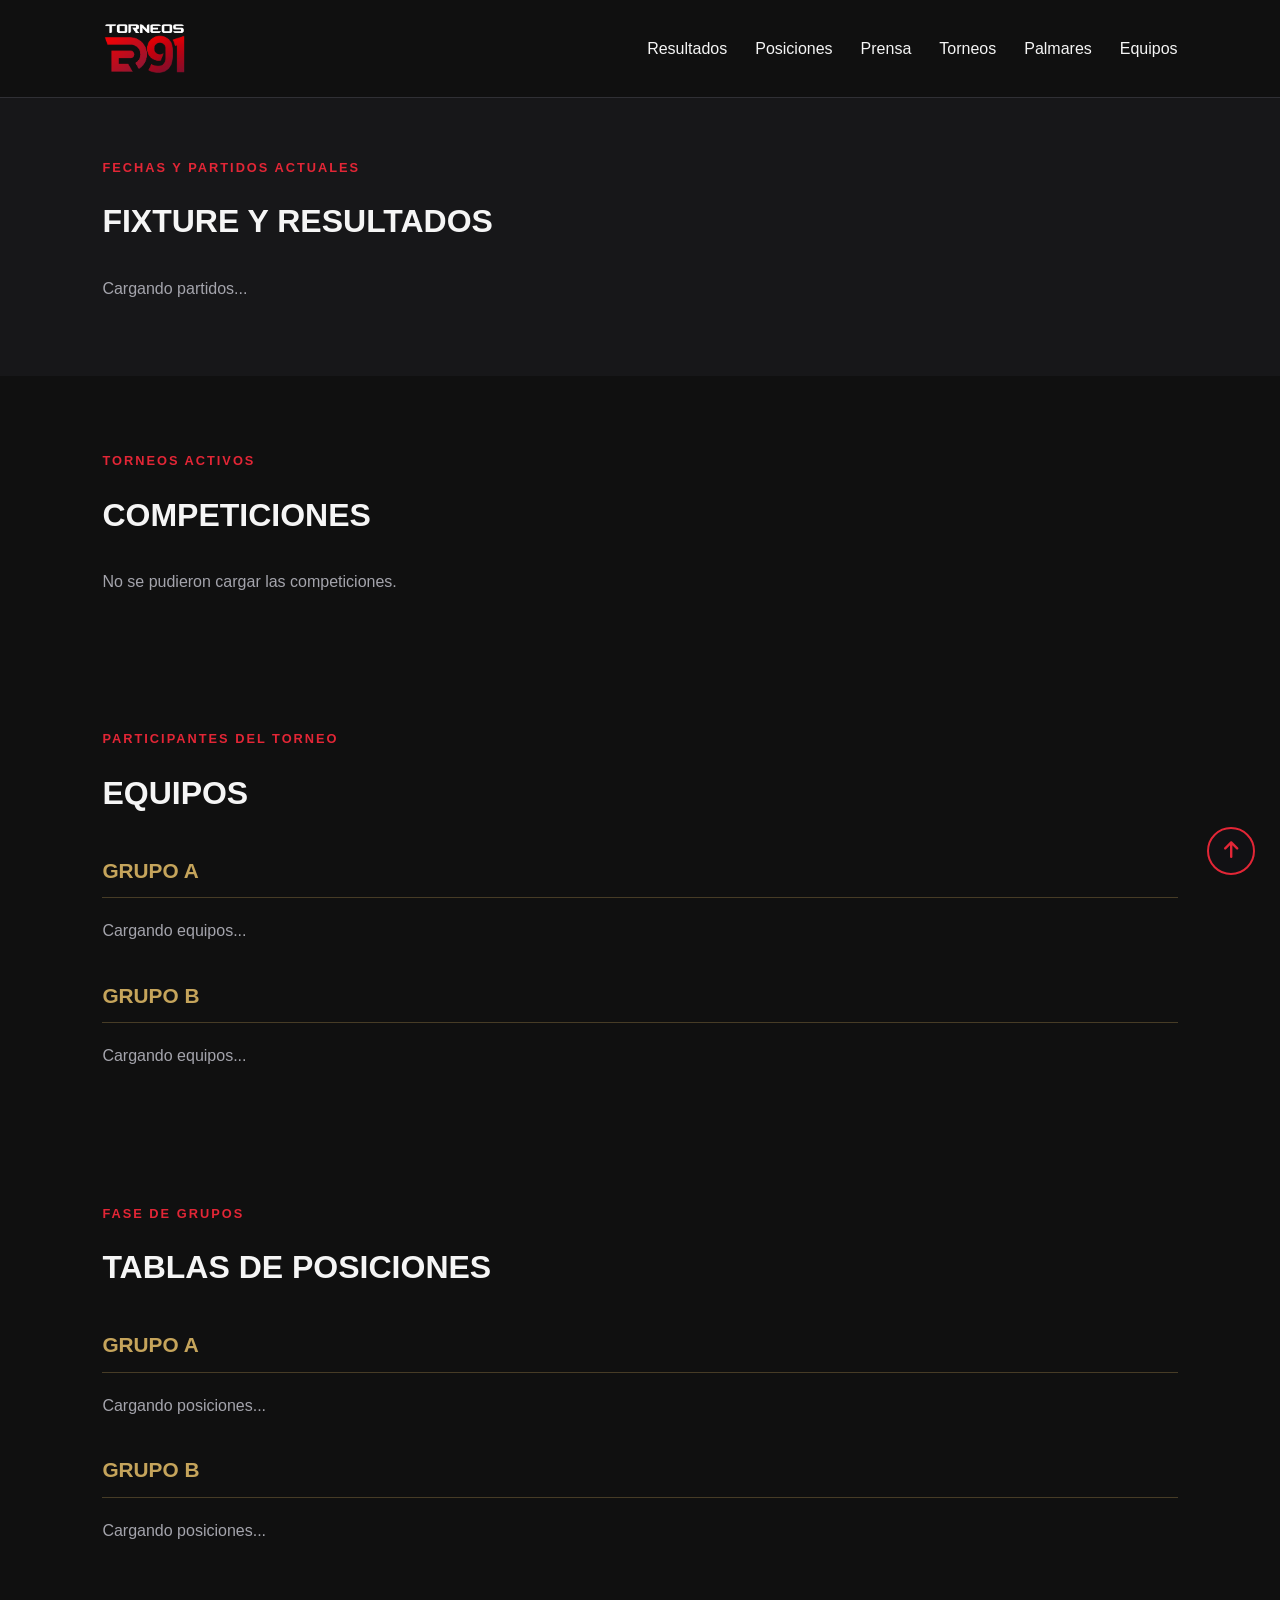
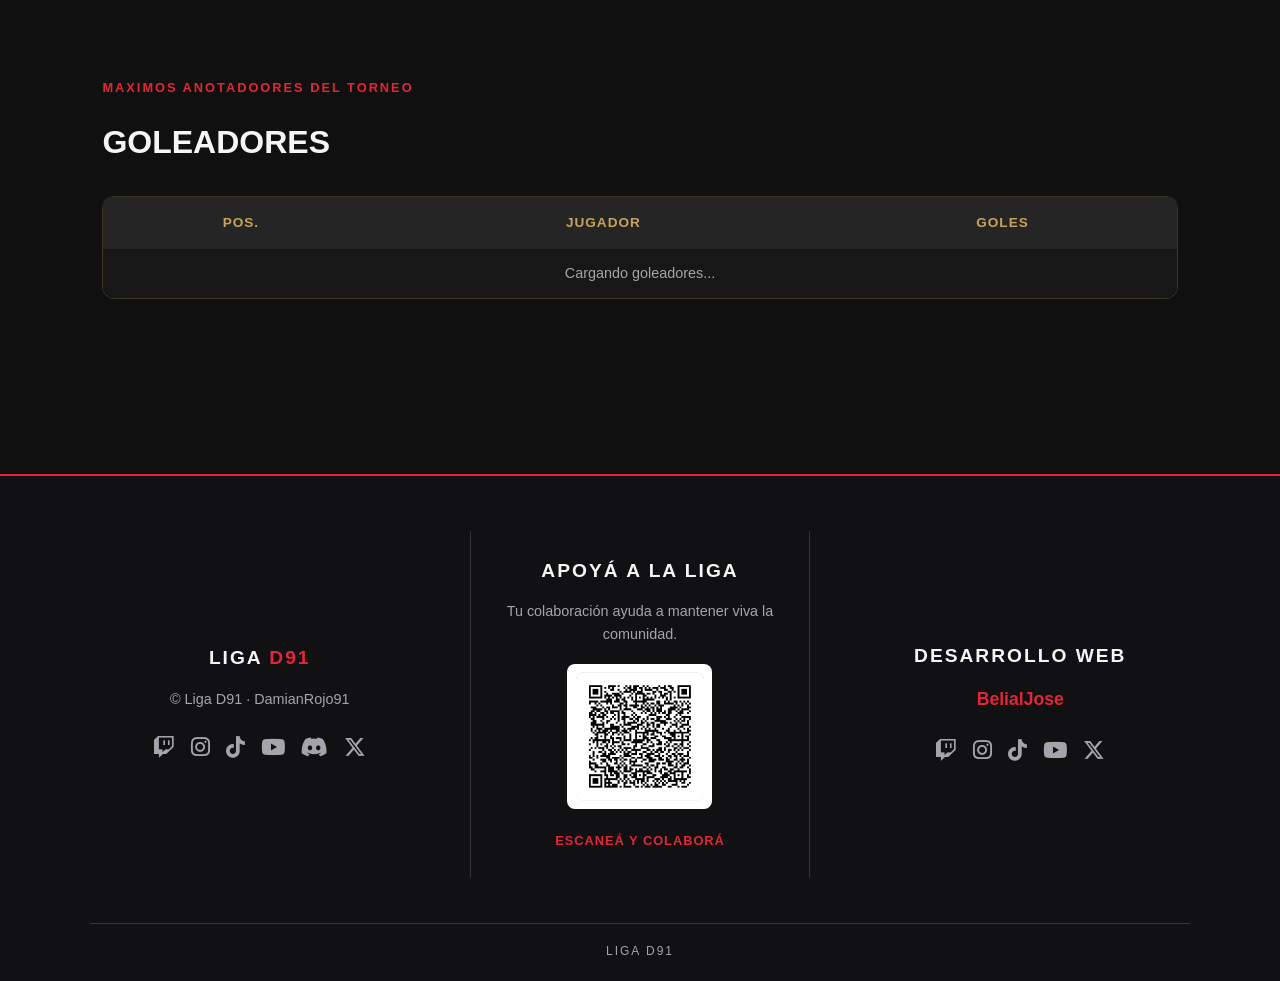
==== index.html @ 257506f8 "Primera version de Liga D91" ====
<!DOCTYPE html>
<html lang="es">
<head>
    <meta charset="UTF-8">
    <meta name="viewport" content="width=device-width, initial-scale=1.0">
    <meta name="description" content="Liga D91: torneos, resultados y estadísticas de fútbol virtual.">
    <title>Liga D91 | Fútbol virtual</title>
    <link rel="stylesheet" href="estilos.css">
    <link rel="stylesheet"
    href="https://cdnjs.cloudflare.com/ajax/libs/font-awesome/6.7.2/css/all.min.css">
    <script src="js/datos.js" defer></script>
    <script src="js/posiciones.js" defer></script>
    <script src="js/interfaz.js" defer></script>
</head>
<body>
    <header class="encabezado">
        <a class="logo" href="index.html">
        <img src="img/logo-d91.png" alt="Liga D91">
        </a>

        <nav class="navegacion">
            <a href="#resultados">Resultados</a>
            <a href="#posiciones">Posiciones</a>
            <a href="prensa.html">Prensa</a>
            <a href="#torneos">Torneos</a>
            <a href="palmares.html">Palmares</a>
            <a href="#participantes">Equipos</a>
            
        </nav>
    </header>

    <main>

        <section class="seccion resultados" id="resultados">
        <p class="etiqueta">FECHAS Y PARTIDOS ACTUALES</p>
        <h2>FIXTURE Y RESULTADOS</h2>

        <div id="listaPartidos">
        <p class="mensaje">Cargando partidos...</p>
        </div>
        </section>
        <section class="seccion" id="torneos">
            <p class="etiqueta">TORNEOS ACTIVOS</p>
            <h2>COMPETICIONES</h2>

            <div class="tarjetas" id="listaTorneos">
                <p class="mensaje">Cargando competiciones...</p>
            </div>
        </section>

        <section class="seccion participantes" id="participantes">
    <p class="etiqueta">PARTICIPANTES DEL TORNEO</p>
    <h2>EQUIPOS</h2>

    <div class="grupo">
        <h3>GRUPO A</h3>
        <div class="listaEquipos" id="grupoA">
            <p class="mensaje">Cargando equipos...</p>
        </div>
    </div>

    <div class="grupo">
        <h3>GRUPO B</h3>
        <div class="listaEquipos" id="grupoB">
            <p class="mensaje">Cargando equipos...</p>
        </div>
    </div>
</section>


<section class="seccion posiciones" id="posiciones">
    <p class="etiqueta">FASE DE GRUPOS</p>
    <h2>TABLAS DE POSICIONES</h2>

    <div class="grupo">
        <h3>GRUPO A</h3>
        <div class="tablaContenedor" id="tablaGrupoA">
            <p class="mensaje">Cargando posiciones...</p>
        </div>
    </div>

    <div class="grupo">
        <h3>GRUPO B</h3>
        <div class="tablaContenedor" id="tablaGrupoB">
            <p class="mensaje">Cargando posiciones...</p>
        </div>
    </div>
</section>

<section class="seccion goleadores" id="goleadores">
    <p class="etiqueta">MAXIMOS ANOTADOORES DEL TORNEO</p>
    <h2>GOLEADORES</h2>

    <div class="tablaScroll">
        <table class="tablaGoleadores">
            <thead>
                <tr>
                    <th>POS.</th>
                    <th>JUGADOR</th>
                    <th>GOLES</th>
                </tr>
            </thead>

            <tbody id="listaGoleadores">
                <tr>
                    <td colspan="3" class="mensaje">
                        Cargando goleadores...
                    </td>
                </tr>
            </tbody>
        </table>
    </div>
</section>

    </main>

<a href="#" class="volverArriba" aria-label="Volver al inicio">
    <i class="fa-solid fa-arrow-up"></i>
</a> 
<footer class="piePagina">
    <div class="contenidoPie">

        <!-- LIGA D91 -->
        <div class="columnaPie">
            <h3>LIGA <span>D91</span></h3>
            <p>© Liga D91 · DamianRojo91</p>

            <div class="redesPie">
                <a href="https://www.twitch.tv/damianrojo91" target="_blank" rel="noopener noreferrer" aria-label="Twitch">
                    <i class="fa-brands fa-twitch"></i>
                </a>
                <a href="https://www.instagram.com/damianrojo91_/" target="_blank" rel="noopener noreferrer" aria-label="Instagram">
                    <i class="fa-brands fa-instagram"></i>
                </a>
                <a href="https://www.tiktok.com/@damianrojo91" target="_blank" rel="noopener noreferrer" aria-label="TikTok">
                    <i class="fa-brands fa-tiktok"></i>
                </a>
                <a href="https://www.youtube.com/@damianrojo91" target="_blank" rel="noopener noreferrer" aria-label="YouTube">
                    <i class="fa-brands fa-youtube"></i>
                </a>
                <a href="https://discord.com/invite/DBqyMru6EB" target="_blank" rel="noopener noreferrer" aria-label="Discord">
                    <i class="fa-brands fa-discord"></i>
                </a>
                <a href="https://x.com/Damianrojo91_" target="_blank" rel="noopener noreferrer" aria-label="X">
                    <i class="fa-brands fa-x-twitter"></i>
                </a>
            </div>
        </div>

        <!-- APOYO -->
        <div class="columnaPie apoyoPie">
            <h3>APOYÁ A LA LIGA</h3>
            <p>Tu colaboración ayuda a mantener viva la comunidad.</p>

            <a href="img/qr.png" target="_blank" rel="noopener noreferrer">
                <img src="img/qr.png" alt="QR para colaborar con Liga D91">
            </a>

            <span>ESCANEÁ Y COLABORÁ</span>
        </div>

        <!-- DESARROLLO -->
        <div class="columnaPie">
            <h3>DESARROLLO WEB</h3>
            <p class="creditoPie">BelialJose</p>

            <div class="redesPie">
                <a href="https://www.twitch.tv/belialjose_" target="_blank" rel="noopener noreferrer" aria-label="Twitch">
                    <i class="fa-brands fa-twitch"></i>
                </a>
                <a href="https://www.instagram.com/belialjose_/" target="_blank" rel="noopener noreferrer" aria-label="Instagram">
                    <i class="fa-brands fa-instagram"></i>
                </a>
                <a href="https://www.tiktok.com/@belialjose_" target="_blank" rel="noopener noreferrer" aria-label="TikTok">
                    <i class="fa-brands fa-tiktok"></i>
                </a>
                <a href="https://www.youtube.com/@belialjose_" target="_blank" rel="noopener noreferrer" aria-label="YouTube">
                    <i class="fa-brands fa-youtube"></i>
                </a>
                <a href="https://x.com/belialjose_" target="_blank" rel="noopener noreferrer" aria-label="X">
                    <i class="fa-brands fa-x-twitter"></i>
                </a>
            </div>
        </div>

    </div>

    <div class="pieInferior">
        <p>LIGA D91</p>
    </div>
</footer>
</body>
</html>
---- estilos.css ----
:root {
    --fondo: #101010;
    --panel: #1b1b1e;
    --verde: #e32636;
    --blanco: #f5f5f5;
    --gris: #a4a4ac;
}


* {
    box-sizing: border-box;
    margin: 0;
    padding: 0;
}

html {
    scroll-behavior: smooth;
}

body {
    background: var(--fondo);
    color: var(--blanco);
    font-family: Arial, Helvetica, sans-serif;
    line-height: 1.6;
}

.encabezado {
    display: flex;
    justify-content: space-between;
    align-items: center;
    padding: 22px 8%;
    border-bottom: 1px solid #303035;
}

.logo img {
    display: block;
    width: 90px;
    height: auto;
    object-fit: contain;
}
.logo {
    color: var(--blanco);
    font-size: 1.6rem;
    font-weight: 900;
    text-decoration: none;
}

.logo span {
    color: var(--verde);
}

.navegacion {
    display: flex;
    gap: 28px;
}

.navegacion a {
    color: var(--blanco);
    text-decoration: none;
    transition: color 0.2s;
}

.navegacion a:hover {
    color: var(--verde);
}

.portada {
    min-height: 70vh;
    padding: 110px 8%;
    display: flex;
    flex-direction: column;
    align-items: flex-start;
    justify-content: center;
    background:
        radial-gradient(ellipse at 85% 40%,
        #40171d 0%, transparent 45%);
}

.etiqueta {
    color: var(--verde);
    font-size: 0.8rem;
    font-weight: bold;
    letter-spacing: 2px;
    margin-bottom: 18px;
}

h1 {
    font-size: clamp(2.5rem, 6vw, 5.5rem);
    line-height: 1.05;
    font-weight: 900;
}

h1 span {
    color: var(--verde);
}

.descripcion {
    color: var(--gris);
    max-width: 520px;
    margin: 24px 0;
}

.boton {
    display: inline-block;
    padding: 13px 24px;
    background: var(--verde);
    color: var(--fondo);
    font-weight: 900;
    text-decoration: none;
    border-radius: 4px;
    transition: transform 0.2s, background 0.2s;
}

.boton:hover {
    background: #ff5966;
    transform: translateY(-2px);
}

.seccion {
    padding: 75px 8%;
}

.seccion h2 {
    font-size: 2rem;
    margin-bottom: 28px;
}

.tarjetas {
    display: grid;
    grid-template-columns: repeat(auto-fit, minmax(220px, 1fr));
    gap: 20px;
}

.tarjeta {
    background: var(--panel);
    border: 1px solid #34343a;
    border-radius: 8px;
    padding: 25px;
}

.tarjeta h3 {
    margin-bottom: 10px;
}

.tarjeta p,
.mensaje {
    color: var(--gris);
}

.resultados {
    background: #171719;
}

footer {
    padding: 25px 8%;
    border-top: 1px solid #303630;
    color: var(--gris);
    text-align: center;
}

@media (max-width: 600px) {
    .encabezado {
        align-items: flex-start;
        flex-direction: column;
        gap: 15px;
    }

    .navegacion {
        gap: 18px;
        flex-wrap: wrap;
    }

    .portada {
        min-height: 60vh;
        padding-top: 75px;
        padding-bottom: 75px;
    }

    .seccion {
        padding: 55px 6%;
    }
}


/* =========================
   PRENSA LIGA D91
========================= */

.portadaPrensa {
    min-height: 45vh;
    background:
        radial-gradient(
            ellipse at 85% 40%,
            #40171d 0%,
            transparent 55%
        );
}

/* GALERÍA DE PUBLICACIONES */

.listaNoticias {
    display: grid;
    grid-template-columns: repeat(auto-fit, minmax(220px, 260px));
    justify-content: center;
    gap: 24px;
    max-width: 1200px;
    margin: 0 auto;
}

.articuloPrensa {
    background: var(--panel);
    border: 1px solid #34343a;
    border-radius: 10px;
    overflow: hidden;
    transition: transform 0.25s, border-color 0.25s;
}

.articuloPrensa:hover {
    transform: translateY(-4px);
    border-color: var(--verde);
}

.enlacePortada {
    display: block;
    height: 100%;
    color: inherit;
    text-decoration: none;
}

.portadaNoticia {
    display: block;
    width: 100%;
    aspect-ratio: 2 / 3;
    object-fit: contain;
    background: #202024;
}

.cuerpoNoticia {
    padding: 16px;
}

.fechaNoticia {
    color: var(--verde);
    font-size: 0.8rem;
    font-weight: bold;
    letter-spacing: 1px;
}

.articuloPrensa h2 {
    margin: 10px 0 0;
    font-size: 1.15rem;
    line-height: 1.3;
}

.enlaceNoticia {
    display: inline-block;
    margin-top: 20px;
    color: var(--verde);
    font-weight: bold;
    text-decoration: none;
}

.enlaceNoticia:hover {
    color: #ff5966;
}

/* ARTÍCULO INDIVIDUAL */

.notaCompleta {
    max-width: 1000px;
    margin: 0 auto;
}

.notaEditorial {
    max-width: 1000px;
    margin: 0 auto;
}

.notaEditorial h1 {
    margin: 18px 0;
    font-size: clamp(2rem, 5vw, 3.8rem);
    overflow-wrap: anywhere;
}

.autorNoticia {
    color: var(--gris);
    font-size: 0.9rem;
    margin-bottom: 16px;
}

.portadaArticulo {
    display: block;
    width: 100%;
    max-width: 700px;
    height: auto;
    object-fit: contain;
    margin: 28px auto;
    border-radius: 8px;
}

.textoArticulo {
    margin-top: 28px;
    font-size: 1.08rem;
    line-height: 1.9;
    white-space: pre-wrap;
    overflow-wrap: anywhere;
}


/* ADAPTACIÓN A CELULARES */

@media (max-width: 600px) {
    .listaNoticias {
        grid-template-columns: minmax(0, 280px);
    }

    .cuerpoNoticia {
        padding: 18px;
    }
}

/* PARTICIPANTES */

.participantes {
    padding-top: 60px;
}

.grupo {
    margin-top: 35px;
}

.grupo h3 {
    color: #c5a45b;
    font-size: 1.3rem;
    margin-bottom: 20px;
    border-bottom: 1px solid rgba(197, 164, 91, 0.3);
    padding-bottom: 10px;
}

.listaEquipos {
    display: grid;
    grid-template-columns: repeat(auto-fit, minmax(150px, 1fr));
    gap: 20px;
}

.tarjetaEquipo {
    background: #171717;
    border: 1px solid rgba(197, 164, 91, 0.2);
    border-radius: 12px;
    padding: 20px 12px;
    display: flex;
    flex-direction: column;
    align-items: center;
    text-align: center;
    transition: transform 0.3s ease, border-color 0.3s ease;
}

.tarjetaEquipo:hover {
    transform: translateY(-5px);
    border-color: #c5a45b;
}

.tarjetaEquipo img {
    width: 100%;
    max-width: 100px;
    height: 100px;
    object-fit: contain;
    margin-bottom: 12px;
}

.tarjetaEquipo h4 {
    color: #ffffff;
    font-size: 1rem;
    margin: 5px 0;
}

.tarjetaEquipo p {
    color: #aaaaaa;
    font-size: 0.85rem;
    margin: 5px 0 0;
}

/* TABLAS DE POSICIONES */

.posiciones {
    padding-top: 60px;
}

.tablaScroll {
    width: 100%;
    overflow-x: auto;
    border-radius: 12px;
    border: 1px solid rgba(197, 164, 91, 0.25);
}

.tablaPosiciones {
    width: 100%;
    min-width: 750px;
    border-collapse: collapse;
    background: #171717;
    color: #ffffff;
    text-align: center;
}

.tablaPosiciones th {
    background: #252525;
    color: #c5a45b;
    padding: 15px 12px;
    font-size: 0.85rem;
    letter-spacing: 1px;
}

.tablaPosiciones td {
    padding: 13px 12px;
    border-bottom: 1px solid rgba(255, 255, 255, 0.07);
    font-size: 0.9rem;
}

.tablaPosiciones td:nth-child(2) {
    text-align: left;
    font-weight: bold;
}

.tablaPosiciones tbody tr:hover {
    background: rgba(197, 164, 91, 0.08);
}

.tablaPosiciones tbody tr:last-child td {
    border-bottom: none;
}
.equipoTabla {
    display: flex;
    align-items: center;
    gap: 10px;
    text-align: left;
}

.equipoTabla img {
    width: 28px;
    height: 28px;
    object-fit: contain;
    flex-shrink: 0;
}

/* FIXTURE Y RESULTADOS */

.resultados {
    padding-top: 60px;
}

#listaPartidos {
    display: grid;
    grid-template-columns: repeat(3, minmax(0, 1fr));
    gap: 20px;
    align-items: start;
}

.jornada {
    margin-top: 25px;
    background: #171717;
    border: 1px solid rgba(197, 164, 91, 0.2);
    border-radius: 12px;
    padding: 16px;
    min-width: 0;
}

.jornada h3 {
    color: #c5a45b;
    font-size: 1.1rem;
    margin: 0 0 15px;
    padding-bottom: 10px;
    border-bottom: 1px solid rgba(197, 164, 91, 0.3);
}

.partido {
    display: grid;
    grid-template-columns: 1fr auto 1fr;
    align-items: center;
    gap: 8px;

    background: #222222;
    border: 1px solid rgba(255, 255, 255, 0.06);
    border-radius: 9px;
    padding: 14px 10px;
    transition: border-color 0.3s ease;
}

.partido:hover {
    border-color: rgba(197, 164, 91, 0.6);
}

.equipoPartido {
    display: flex;
    align-items: center;
    gap: 7px;
    color: #ffffff;
    font-size: 0.82rem;
    font-weight: bold;
    min-width: 0;
}

.equipoPartido:first-child {
    justify-content: flex-end;
    text-align: right;
}

.equipoPartido img {
    width: 30px;
    height: 30px;
    object-fit: contain;
    flex-shrink: 0;
}

.equipoPartido span {
    overflow-wrap: anywhere;
}

.marcador {
    color: #c5a45b;
    font-size: 1.1rem;
    font-weight: bold;
    text-align: center;
    white-space: nowrap;
}

.estadoPartido {
    grid-column: 1 / -1;
    color: #999999;
    font-size: 0.65rem;
    letter-spacing: 1px;
    text-align: center;
    margin: 5px 0 0;
}

/* TABLET */

@media (max-width: 900px) {
    #listaPartidos {
        grid-template-columns: repeat(2, minmax(0, 1fr));
    }
}

/* ADAPTACIÓN PARA CELULARES */


@media (max-width: 600px) {
    #listaPartidos {
        grid-template-columns: 1fr;
    }
}
.jornada.enCurso {
    border: 1px solid #c5a45b;
    box-shadow: 0 0 12px rgba(197, 164, 91, 0.15);
    background: #1d1b16;
}

.etiquetaEnCurso {
    display: inline-block;
    margin-left: 8px;
    padding: 4px 7px;
    background: rgba(46, 204, 113, 0.15);
    color: #2ecc71;
    border: 1px solid rgba(46, 204, 113, 0.35);
    border-radius: 4px;
    font-size: 0.6rem;
    letter-spacing: 1px;
    vertical-align: middle;
}
/* ESTADOS DE LOS PARTIDOS */

.estadoPartido {
    display: inline-block;
    width: fit-content;
    justify-self: center;
    padding: 4px 9px;
    border-radius: 5px;
    font-size: 0.62rem;
    font-weight: bold;
    letter-spacing: 1px;
}

.partidoFinalizado {
    color: #2ecc71;
    background: rgba(46, 204, 113, 0.12);
    border: 1px solid rgba(46, 204, 113, 0.3);
}

.partidoPendiente {
    color: #aaaaaa;
    background: rgba(170, 170, 170, 0.08);
    border: 1px solid rgba(170, 170, 170, 0.2);
}

/* TABLA DE GOLEADORES */

.goleadores {
    padding-top: 60px;
}

.tablaGoleadores {
    width: 100%;
    min-width: 500px;
    border-collapse: collapse;
    background: #171717;
    color: #fff;
    text-align: center;
}

.tablaGoleadores th {
    background: #252525;
    color: #c5a45b;
    padding: 15px 12px;
    font-size: .85rem;
    letter-spacing: 1px;
}

.tablaGoleadores td {
    padding: 13px 12px;
    border-bottom: 1px solid rgba(255,255,255,.07);
    font-size: .9rem;
}

.tablaGoleadores td:nth-child(2) {
    text-align: left;
}

.tablaGoleadores tbody tr:hover {
    background: rgba(197,164,91,.08);
}

.tablaGoleadores tbody tr:last-child td {
    border-bottom: none;
}

.tablaGoleadores .equipoTabla {
    display: flex;
    align-items: center;
    gap: 10px;
    text-align: left;
}

.tablaGoleadores .equipoTabla img {
    width: 28px;
    height: 28px;
    object-fit: contain;
    flex-shrink: 0;
}

.tablaGoleadores .equipoTabla small {
    display: block;
    color: #aaa;
    font-size: .75rem;
    margin-top: 3px;
}

.tablaGoleadores td:last-child strong {
    color: #c5a45b;
    font-size: 1.1rem;
}

/* =========================
   FOOTER LIGA D91
========================= */

.piePagina {
    margin-top: 100px;
    padding: 55px 7% 20px;
    background: #111114;
    border-top: 2px solid var(--verde);
}

.contenidoPie {
    max-width: 1300px;
    margin: 0 auto;
    display: grid;
    grid-template-columns: 1fr 1fr 1fr;
    gap: 40px;
    align-items: center;
}

.columnaPie {
    text-align: center;
}

.columnaPie h3 {
    color: var(--blanco);
    font-size: 1.2rem;
    letter-spacing: 2px;
    margin-bottom: 14px;
}

.columnaPie h3 span {
    color: var(--verde);
}

.columnaPie p {
    color: var(--gris);
    font-size: 0.9rem;
    line-height: 1.6;
}

.creditoPie {
    color: var(--verde) !important;
    font-weight: bold;
    font-size: 1.1rem !important;
}

.redesPie {
    display: flex;
    justify-content: center;
    flex-wrap: wrap;
    gap: 16px;
    margin-top: 20px;
}

.redesPie a {
    color: var(--gris);
    font-size: 1.35rem;
    transition: color 0.25s, transform 0.25s;
}

.redesPie a:hover {
    color: var(--verde);
    transform: translateY(-4px);
}

.apoyoPie {
    padding: 25px 15px;
    border-left: 1px solid #34343a;
    border-right: 1px solid #34343a;
}

.apoyoPie img {
    display: block;
    width: 145px;
    height: 145px;
    object-fit: contain;
    margin: 18px auto;
    padding: 8px;
    background: white;
    border-radius: 8px;
}

.apoyoPie span {
    color: var(--verde);
    font-size: 0.8rem;
    font-weight: bold;
    letter-spacing: 1px;
}

.pieInferior {
    max-width: 1300px;
    margin: 45px auto 0;
    padding-top: 18px;
    border-top: 1px solid #34343a;
    text-align: center;
}

.pieInferior p {
    color: var(--gris);
    font-size: 0.75rem;
    letter-spacing: 2px;
}

/* RESPONSIVE */

@media (max-width: 750px) {
    .contenidoPie {
        grid-template-columns: 1fr;
        gap: 35px;
    }

    .apoyoPie {
        border-left: none;
        border-right: none;
        border-top: 1px solid #34343a;
        border-bottom: 1px solid #34343a;
        padding: 30px 10px;
    }

    .piePagina {
        padding: 45px 20px 20px;
    }
}
/* BOTON VOLVER ARRIBA */

.volverArriba {
    position: fixed;
    right: 25px;
    bottom: 25px;
    width: 48px;
    height: 48px;
    display: flex;
    justify-content: center;
    align-items: center;

    background: #111114;
    color: var(--verde);
    border: 2px solid var(--verde);
    border-radius: 50%;

    font-size: 1.2rem;
    text-decoration: none;
    z-index: 1000;

    transition: transform 0.3s, background 0.3s, color 0.3s;
}

.volverArriba:hover {
    background: var(--verde);
    color: #111114;
    transform: translateY(-5px);
}

html {
    scroll-behavior: smooth;
}

@media (max-width: 600px) {
    .volverArriba {
        right: 15px;
        bottom: 15px;
        width: 42px;
        height: 42px;
    }
}


/* =========================
   PALMARES LIGA D91
========================= */

.paginaPalmares {
    max-width: 1300px;
    margin: 0 auto;
    padding: 60px 7% 30px;
}

.encabezadoPalmares {
    text-align: center;
    margin-bottom: 75px;
}

.encabezadoPalmares h1 {
    color: var(--blanco);
    font-size: clamp(2rem, 5vw, 3.5rem);
    letter-spacing: 3px;
    margin: 12px 0;
}

.encabezadoPalmares h1 span {
    color: var(--verde);
}

.encabezadoPalmares > p:last-child {
    color: var(--gris);
}

.seccionPalmares {
    margin-bottom: 75px;
}

.tituloPalmares {
    display: flex;
    align-items: center;
    justify-content: center;
    gap: 15px;
    margin-bottom: 30px;
}

.tituloPalmares i {
    color: var(--verde);
    font-size: 1.8rem;
}

.tituloPalmares h2 {
    color: var(--blanco);
    font-size: 1.8rem;
    letter-spacing: 3px;
    margin: 0;
}

.tarjetasPalmares {
    display: grid;
    grid-template-columns: repeat(auto-fit, minmax(220px, 1fr));
    gap: 22px;
}

.tarjetaCampeon {
    position: relative;
    overflow: hidden;
    min-height: 220px;
    padding: 25px 18px;
    display: flex;
    flex-direction: column;
    align-items: center;
    justify-content: center;
    text-align: center;

    background: #151519;
    border: 1px solid #34343a;
    border-top: 3px solid var(--verde);
    border-radius: 10px;

    transition: transform 0.3s, border-color 0.3s;
}

.tarjetaCampeon:hover {
    transform: translateY(-6px);
    border-color: var(--verde);
}

.edicionCampeon {
    color: var(--gris);
    font-size: 0.75rem;
    font-weight: bold;
    letter-spacing: 1.5px;
    margin-bottom: 18px;
}

.trofeoCampeon {
    color: var(--verde);
    font-size: 2.2rem;
    margin-bottom: 12px;
}

.tarjetaCampeon p {
    color: var(--gris);
    font-size: 0.7rem;
    letter-spacing: 2px;
    margin: 0 0 7px;
}

.tarjetaCampeon h3 {
    color: var(--blanco);
    font-size: 1.5rem;
    letter-spacing: 1px;
    margin: 0;
}

.tarjetaCopa {
    border-top-color: #c69b43;
}

.tarjetaCopa .trofeoCampeon {
    color: #c69b43;
}

.tarjetaCopa:hover {
    border-color: #c69b43;
}

@media (max-width: 600px) {
    .paginaPalmares {
        padding: 45px 18px 20px;
    }

    .encabezadoPalmares {
        margin-bottom: 50px;
    }

    .seccionPalmares {
        margin-bottom: 55px;
    }

    .tarjetasPalmares {
        grid-template-columns: repeat(2, minmax(0, 1fr));
        gap: 12px;
    }

    .tarjetaCampeon {
        min-height: 190px;
        padding: 18px 10px;
    }

    .tarjetaCampeon h3 {
        font-size: 1.1rem;
    }

    .edicionCampeon {
        font-size: 0.65rem;
    }
}
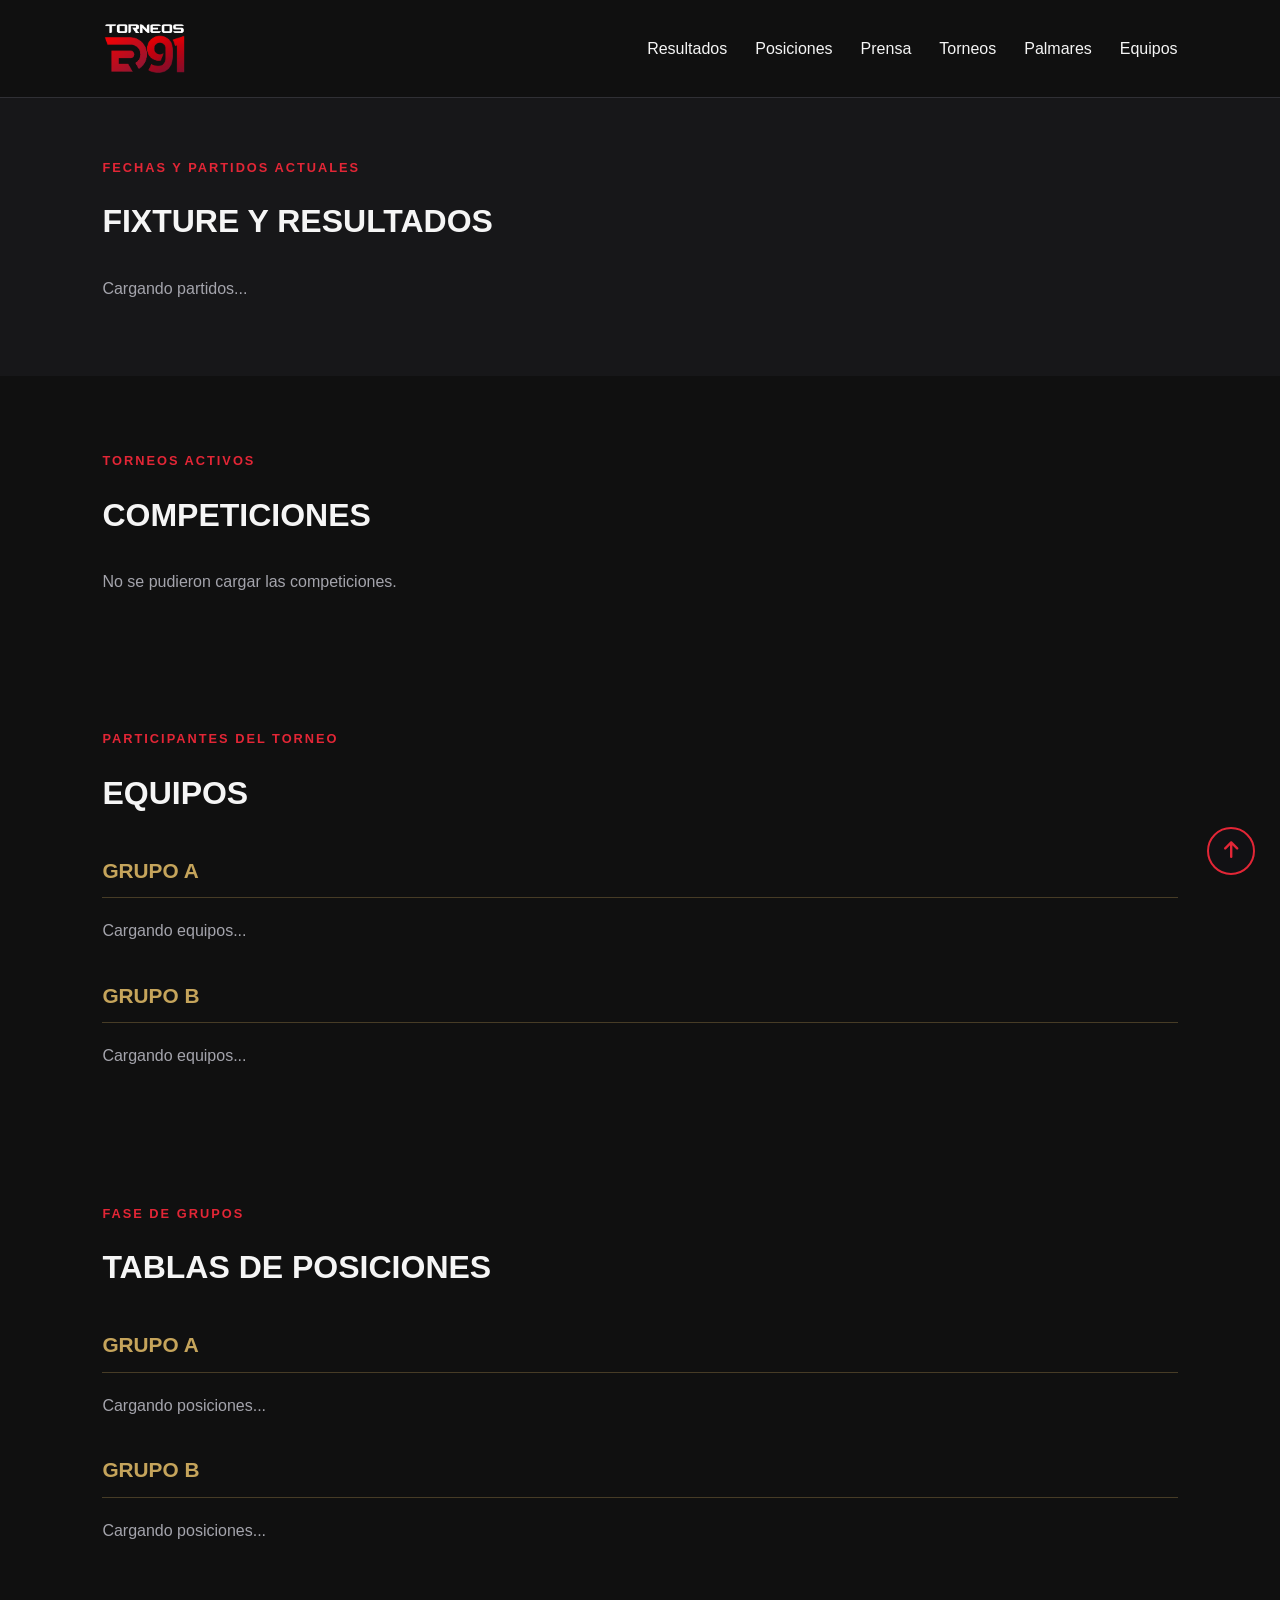
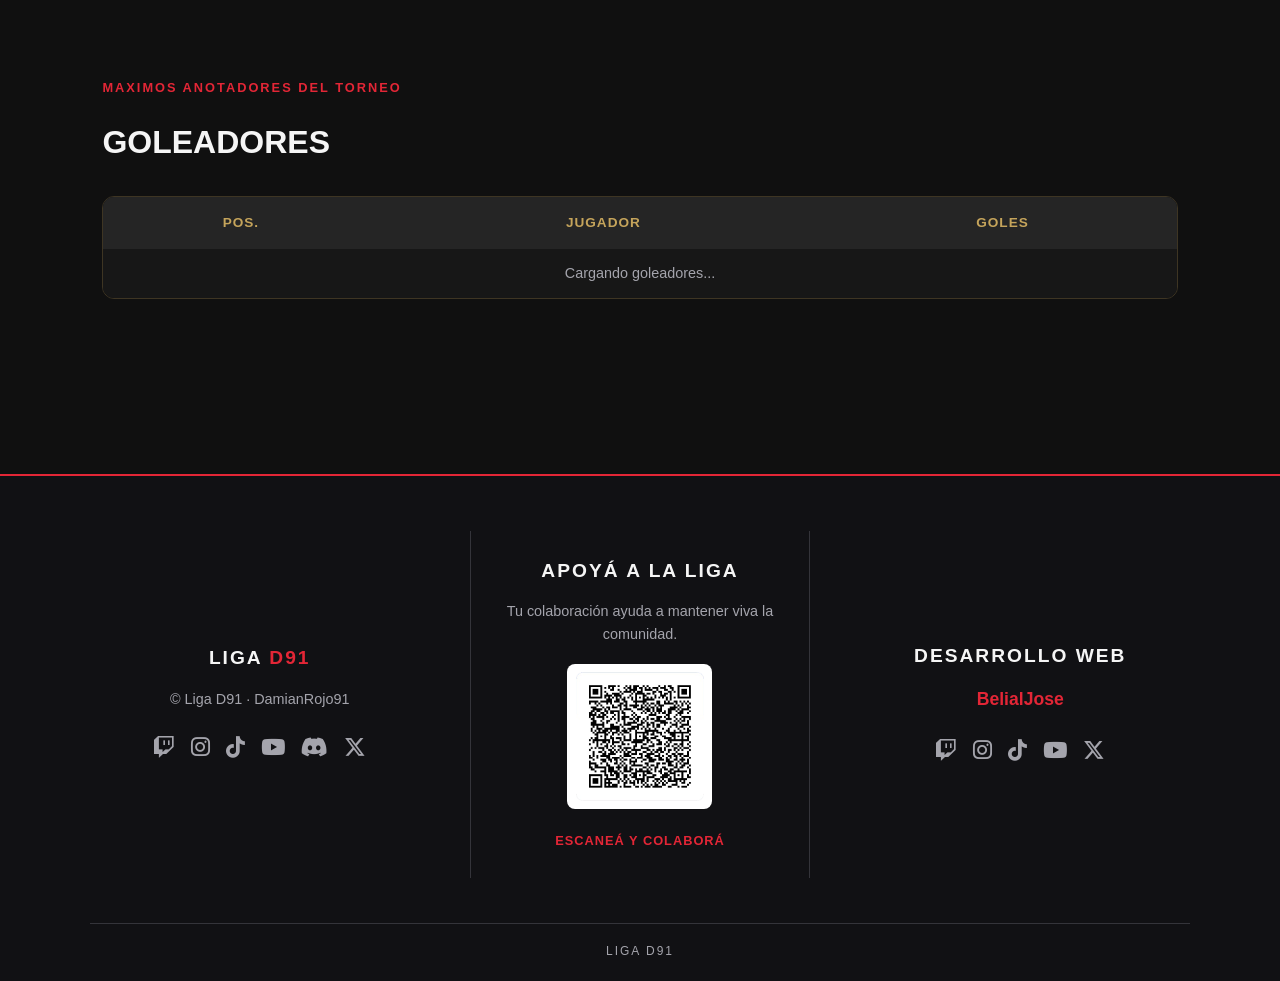
==== commit f903200d: "Update index.html" ====
--- a/index.html
+++ b/index.html
@@ -5,7 +5,7 @@
     <meta charset="UTF-8">
     <meta name="viewport" content="width=device-width, initial-scale=1.0">
     <meta name="description" content="Liga D91: torneos, resultados y estadísticas de fútbol virtual.">
-    <title>Liga D91 | Fútbol virtual</title>
+    <title>Torneos D91</title>
     <link rel="stylesheet" href="estilos.css">
     <link rel="stylesheet"
     href="https://cdnjs.cloudflare.com/ajax/libs/font-awesome/6.7.2/css/all.min.css">
@@ -89,7 +89,7 @@
 </section>
 
 <section class="seccion goleadores" id="goleadores">
-    <p class="etiqueta">MAXIMOS ANOTADOORES DEL TORNEO</p>
+    <p class="etiqueta">MAXIMOS ANOTADORES DEL TORNEO</p>
     <h2>GOLEADORES</h2>
 
     <div class="tablaScroll">
